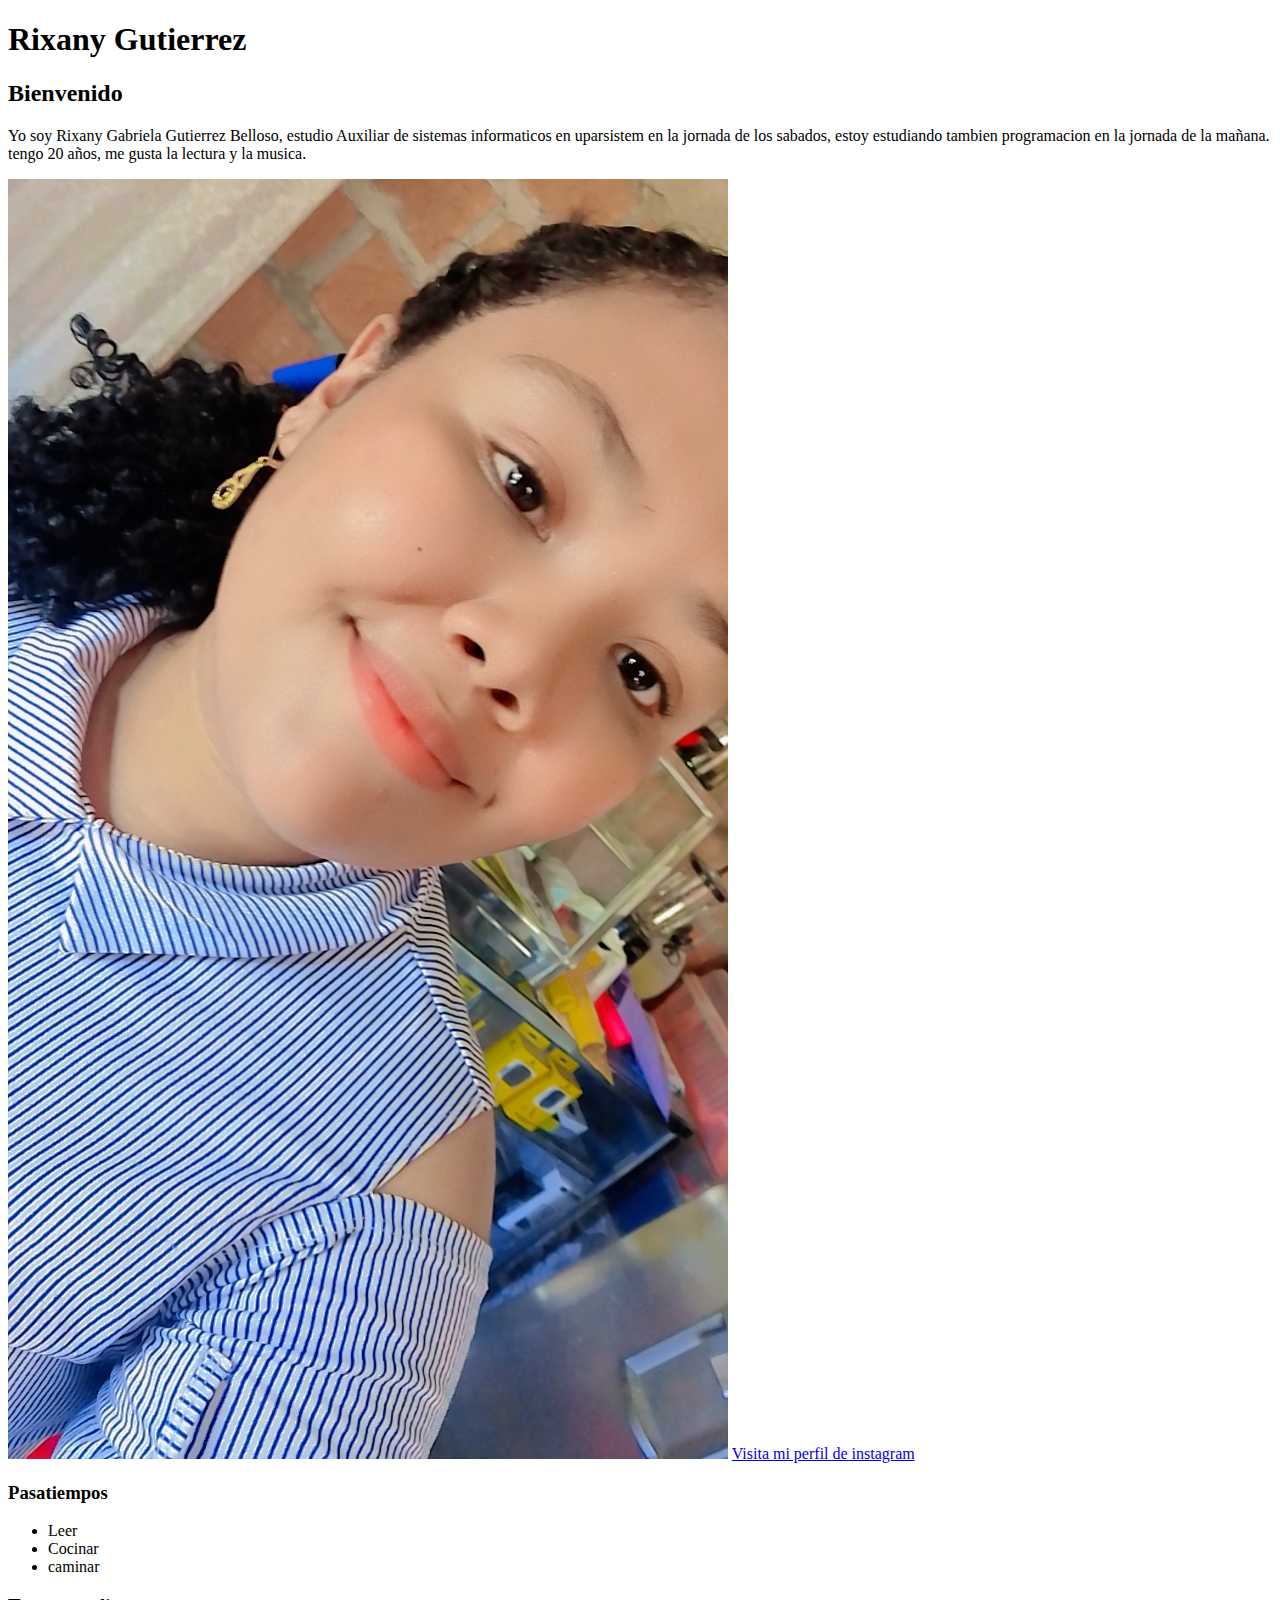
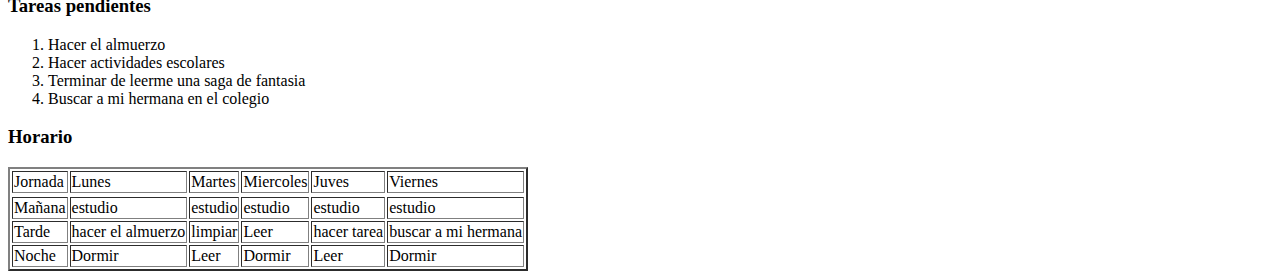
==== index.html @ 8426e84e "mi primer commit" ====
<!DOCTYPE html>
<html lang="en">
<head>
    <meta charset="UTF-8">
    <meta name="viewport" content="width=device-width, initial-scale=1.0">
    <title>Document</title>
</head>
<body>
    <h1>Rixany Gutierrez</h1>
    <h2>Bienvenido</h2>
    <p>Yo soy Rixany Gabriela Gutierrez Belloso, estudio Auxiliar de sistemas informaticos en uparsistem en la jornada de los sabados, estoy estudiando tambien programacion en la jornada de la mañana. tengo 20 años, me gusta la lectura y la musica. </p>

<img class="perfil" src="yo.jpg">
<a href="https://www.instagram.com/rixygb?igsh=NGdtdG44N2ozNGZy" target="_blank" rel="noopener">Visita mi perfil de instagram</a>
<h3>Pasatiempos</h3>
<ul>
    <li>Leer</li>
    <li>Cocinar</li>
    <li>caminar</li>
</ul>
<h3>Tareas pendientes</h3>
<ol>
    <li>Hacer el almuerzo</li>
    <li>Hacer actividades escolares</li>
    <li>Terminar de leerme una saga de fantasia</li>
    <li>Buscar a mi hermana en el colegio</li>
</ol>
<h3>Horario</h3>
<table border="2">
    <tr>
        <thead>
        <td>Jornada</td>
        <td>Lunes</td>
        <td>Martes</td>
        <td>Miercoles</td>
        <td>Juves</td>
        <td>Viernes</td>
        </thead>
    </tr>
    <tr>
        <td>Mañana</td>
        <td>estudio</td>
        <td>estudio</td>
        <td>estudio</td>
        <td>estudio</td>
        <td>estudio</td>
    </tr>
    <tr>
        <td>Tarde</td>
        <td>hacer el almuerzo</td>
        <td> limpiar</td>
        <td>Leer</td>
        <td>hacer tarea</td>
        <td>buscar a mi hermana</td>
    </tr>
    <tr>
        <td>Noche</td>
        <td>Dormir</td>
        <td>Leer</td>
        <td>Dormir</td>
        <td>Leer</td>
        <td>Dormir</td>
    </tr>

</table>
</body>
</html>
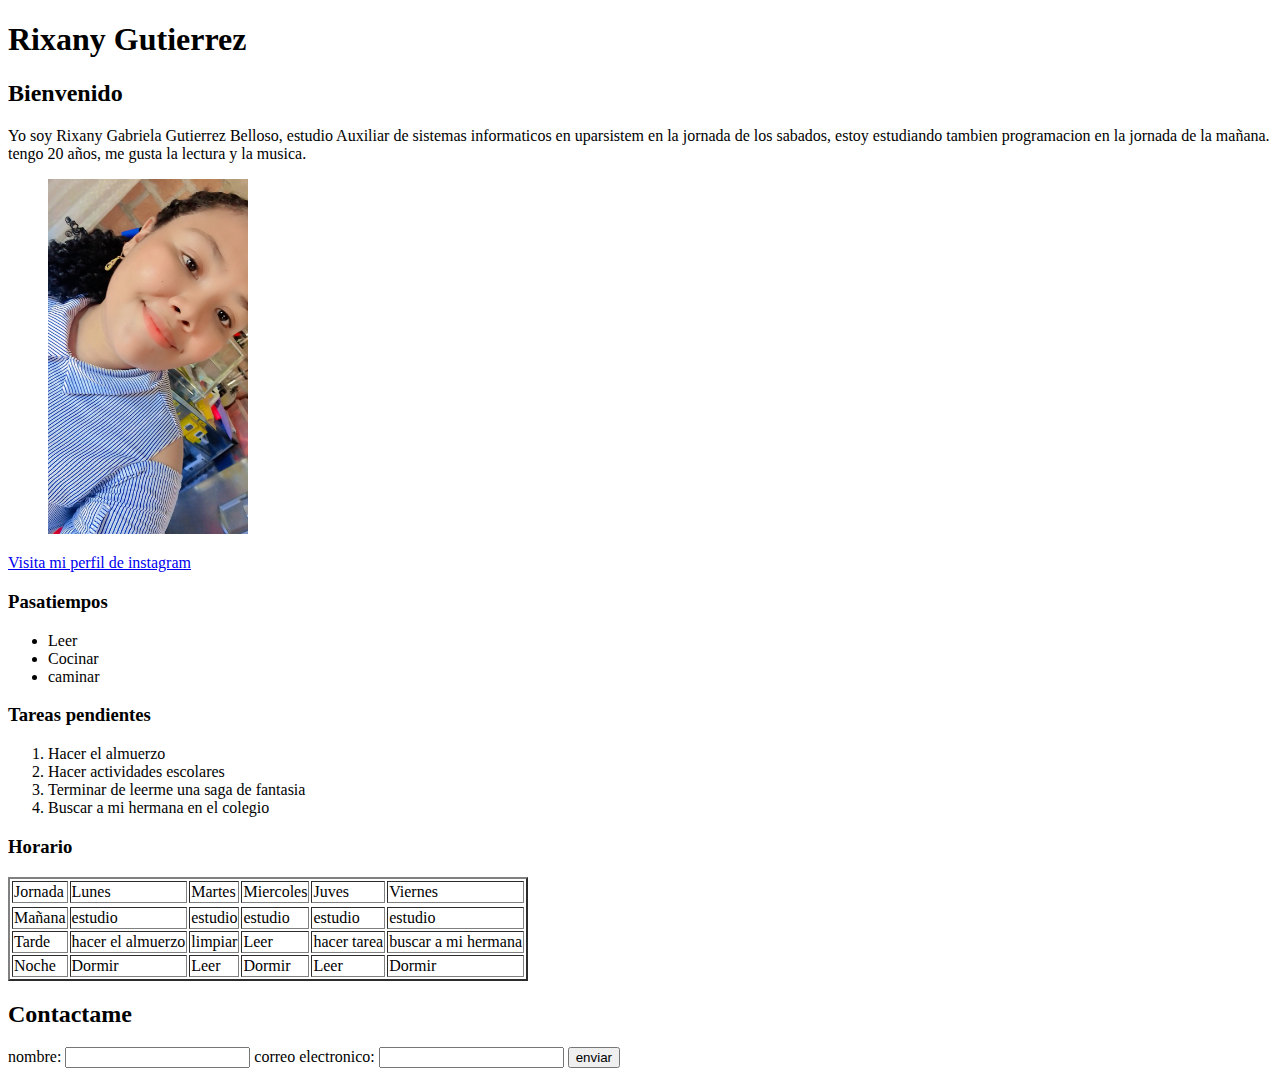
==== commit cd0852f8: "agregando formulario de contactame" ====
--- a/index.html
+++ b/index.html
@@ -10,7 +10,7 @@
     <h2>Bienvenido</h2>
     <p>Yo soy Rixany Gabriela Gutierrez Belloso, estudio Auxiliar de sistemas informaticos en uparsistem en la jornada de los sabados, estoy estudiando tambien programacion en la jornada de la mañana. tengo 20 años, me gusta la lectura y la musica. </p>
 
-<img class="perfil" src="yo.jpg">
+<blockquote><img width="200px" c="perfil" src="yo.jpg"></blockquote>
 <a href="https://www.instagram.com/rixygb?igsh=NGdtdG44N2ozNGZy" target="_blank" rel="noopener">Visita mi perfil de instagram</a>
 <h3>Pasatiempos</h3>
 <ul>
@@ -62,6 +62,14 @@
         <td>Dormir</td>
     </tr>
 
+</form>
 </table>
+<h2>Contactame</h2>
+<form action="">
+    <label for="nom"> nombre:</label>
+    <input type="text" id="nom" name="nom" value="" required>
+    <label for="ema">correo electronico:</label>
+    <input type="email" name="" id="ema" required>
+    <input type="submit" value="enviar">
 </body>
 </html>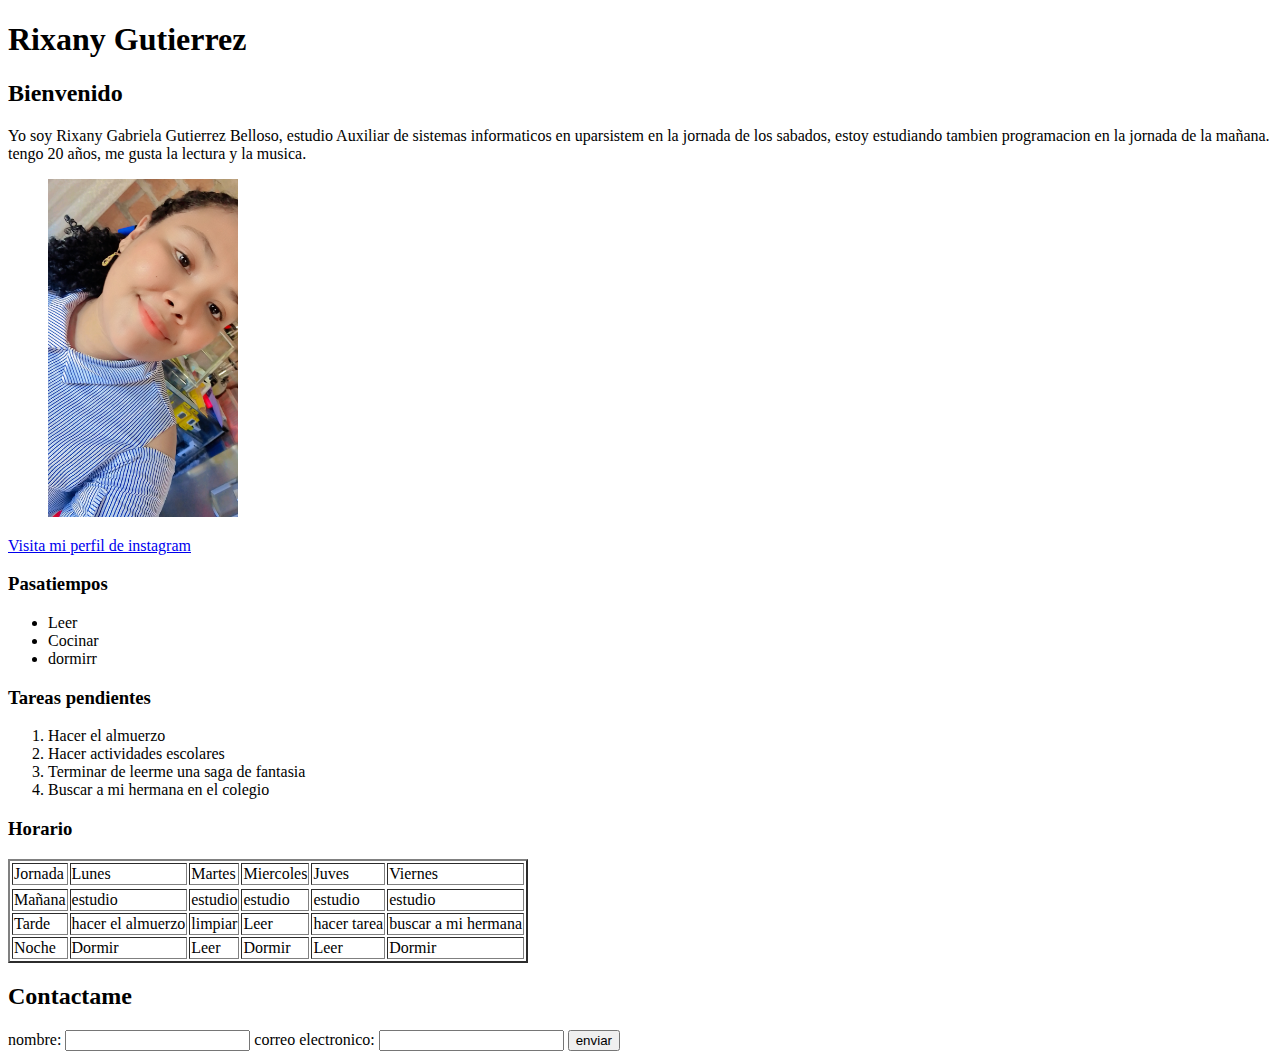
==== commit 866e2f0a: "agregando archivo css" ====
--- a/index.html
+++ b/index.html
@@ -4,19 +4,21 @@
     <meta charset="UTF-8">
     <meta name="viewport" content="width=device-width, initial-scale=1.0">
     <title>Document</title>
+    <link rel="stylesheet" href="estilo.css">
 </head>
 <body>
     <h1>Rixany Gutierrez</h1>
     <h2>Bienvenido</h2>
     <p>Yo soy Rixany Gabriela Gutierrez Belloso, estudio Auxiliar de sistemas informaticos en uparsistem en la jornada de los sabados, estoy estudiando tambien programacion en la jornada de la mañana. tengo 20 años, me gusta la lectura y la musica. </p>
 
-<blockquote><img width="200px" c="perfil" src="yo.jpg"></blockquote>
+<blockquote><img width="190px" class="perfil" src="yo.jpg"></blockquote>
 <a href="https://www.instagram.com/rixygb?igsh=NGdtdG44N2ozNGZy" target="_blank" rel="noopener">Visita mi perfil de instagram</a>
+
 <h3>Pasatiempos</h3>
-<ul>
+<ul> 
     <li>Leer</li>
     <li>Cocinar</li>
-    <li>caminar</li>
+    <li>dormirr</li>
 </ul>
 <h3>Tareas pendientes</h3>
 <ol>
@@ -61,8 +63,6 @@
         <td>Leer</td>
         <td>Dormir</td>
     </tr>
-
-</form>
 </table>
 <h2>Contactame</h2>
 <form action="">
@@ -71,5 +71,6 @@
     <label for="ema">correo electronico:</label>
     <input type="email" name="" id="ema" required>
     <input type="submit" value="enviar">
+</form>
 </body>
 </html>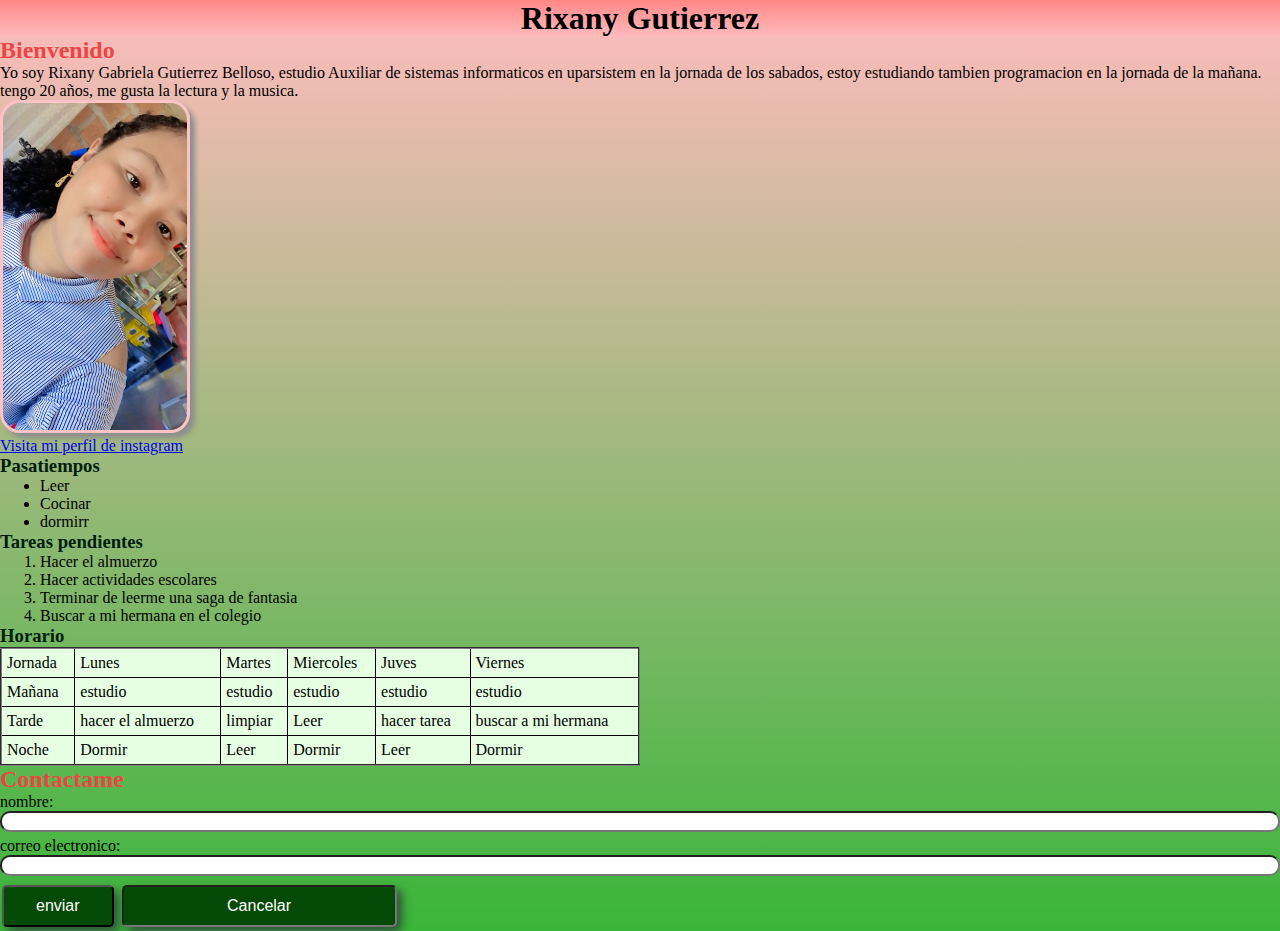
==== commit 60f928fb: "Modificacion al CSS" ====
--- a/index.html
+++ b/index.html
@@ -64,13 +64,14 @@
         <td>Dormir</td>
     </tr>
 </table>
-<h2>Contactame</h2>
+<h2 class="Contactame">Contactame</h2>
 <form action="">
     <label for="nom"> nombre:</label>
     <input type="text" id="nom" name="nom" value="" required>
     <label for="ema">correo electronico:</label>
     <input type="email" name="" id="ema" required>
-    <input type="submit" value="enviar">
+    <input class="button" type="submit" value="enviar">
+    <input class="button" type_="reset" value="Cancelar">
 </form>
 </body>
 </html>--- a/estilo.css
+++ b/estilo.css
@@ -0,0 +1,75 @@
+* {
+    margin: 0;
+    padding: 10;
+    box-sizing: border-box;
+
+}
+body{
+    background: linear-gradient(rgb(255, 188, 190),rgb(57, 181, 57));
+}
+h1 {
+    text-align: center;
+    background: linear-gradient(rgb(255, 135, 135), rgb(255, 187, 189));
+}
+.perfil{
+max-width: 200px;
+border: 3px solid rgb(253, 195, 197); 
+border-radius: 20px;
+box-shadow: 5px 5px 5px rgb(142, 142, 142);
+}
+h2{
+    color:rgb(239, 68, 68)
+}
+
+.contactame{
+    color: #044a06;
+}
+h3{
+    color: rgb(0, 30, 16);
+}
+input[type="text"], input[type="email"]{
+    min-width: 100%;
+    min-height: 30%;
+    margin-bottom: 5px;
+    border-radius: 10px;
+    border: 2ps rgb(38, 56, 0);
+
+}
+input[type="text"]:hover, input[type="email"]:hover{
+border: 2px rgb(23, 133, 63) solid;
+box-shadow: 5px 5px 10px grey;
+}
+a:hover{
+    text-shadow: 5px 5px 10px  black;
+    color: green;
+}
+
+.button 
+{ background-color: #044a06;
+     color: rgb(255, 255, 255); padding: 10px 32px;
+      text-align: center;
+ text-decoration: none;
+  display: inlineblock;
+   font-size: 16px;
+    margin: 4px 2px;
+     cursor: pointer;
+      box-shadow: 5px 5px 10px #32513e;
+      border-radius: 5px;
+
+     }
+     .button:hover{
+        border: 2px gray solid;
+    box-shadow: 5px 5px 5px #719880; 
+    color: white;
+    }
+    table {
+         border-collapse: collapse;
+          width: 50%;
+        background:  rgb(230, 255, 227) ; 
+    }
+
+
+td, th { border:
+        1px solid black;
+         text-align: left;
+          padding: 5px; }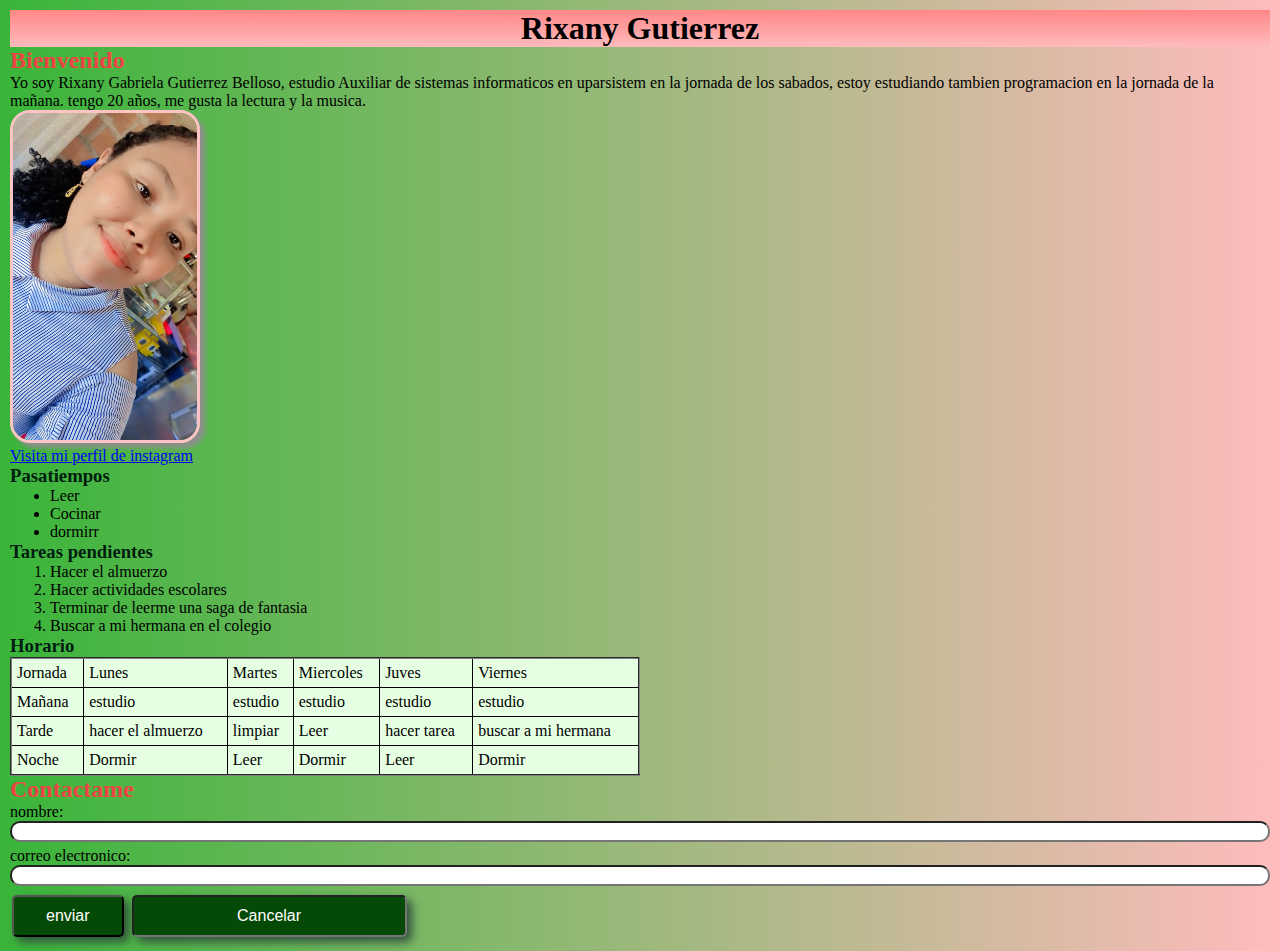
==== commit 99863cc0: "agregando css grip" ====
--- a/index.html
+++ b/index.html
@@ -59,7 +59,7 @@
         <td>Noche</td>
         <td>Dormir</td>
         <td>Leer</td>
-        <td>Dormir</td>
+        <td>Dormir</td>                                      
         <td>Leer</td>
         <td>Dormir</td>
     </tr>
--- a/estilo.css
+++ b/estilo.css
@@ -5,7 +5,10 @@
 
 }
 body{
-    background: linear-gradient(rgb(255, 188, 190),rgb(57, 181, 57));
+    background: linear-gradient(to left, rgb(255, 188, 190),rgb(57, 181, 57));
+    margin: 10px;
+    min-height: 99vh;
+
 }
 h1 {
     text-align: center;
@@ -72,4 +75,69 @@
 td, th { border:
         1px solid black;
          text-align: left;
-          padding: 5px; }+          padding: 5px; }
+
+          /*estilo de principal HTML*/
+
+header{
+    background-color: rgb(255, 255, 150);
+    text-align: center;
+    border-radius: 10px;
+    padding: 1rem;
+    grid-area: header;
+}
+nav{
+    background-color: rgb(150, 206, 255);
+    text-align: center;
+    border-radius: 10px;
+    padding: 0.5rem;
+    grid-area: nav;
+}
+main{
+    background-color: rgb(255, 150, 183);
+    text-align: center;
+    border-radius: 10px;
+    padding: 1rem;
+    grid-area: main;
+}
+aside{
+    background-color: rgb(181, 150, 255);
+    text-align: center;
+    border-radius: 10px;
+    padding: 0.5rem;
+    grid-area: aside;
+}
+footer{
+    background-color: rgb(166, 255, 150);
+    text-align: center;
+    border-radius: 10px;
+    padding: 0.5rem;
+    grid-area: footer;
+}
+/*CASS GRIP*/
+.body{
+    display: grid;
+    gap: 2px;
+    grid-template: 
+    "header" 100px
+    "nav" 50px
+    "main" auto
+    "aside" 100px
+    "footer" 50px / auto;
+
+    @media (min-width: 750px ){
+        grid-template: 
+        "header header  header" 100px
+        "nav nav nav" 50px
+        "main  main   aside" auto
+        "footer  footer footer " 50px;
+    }
+     
+     @media (min-width: 1000px ){
+        grid-template: 
+        "header header header header header" 100px
+        "nav main main main aside" auto
+        "footer  footer footer footer footer" 50px / 20% auto auto auto 30%;
+    }
+}
+
